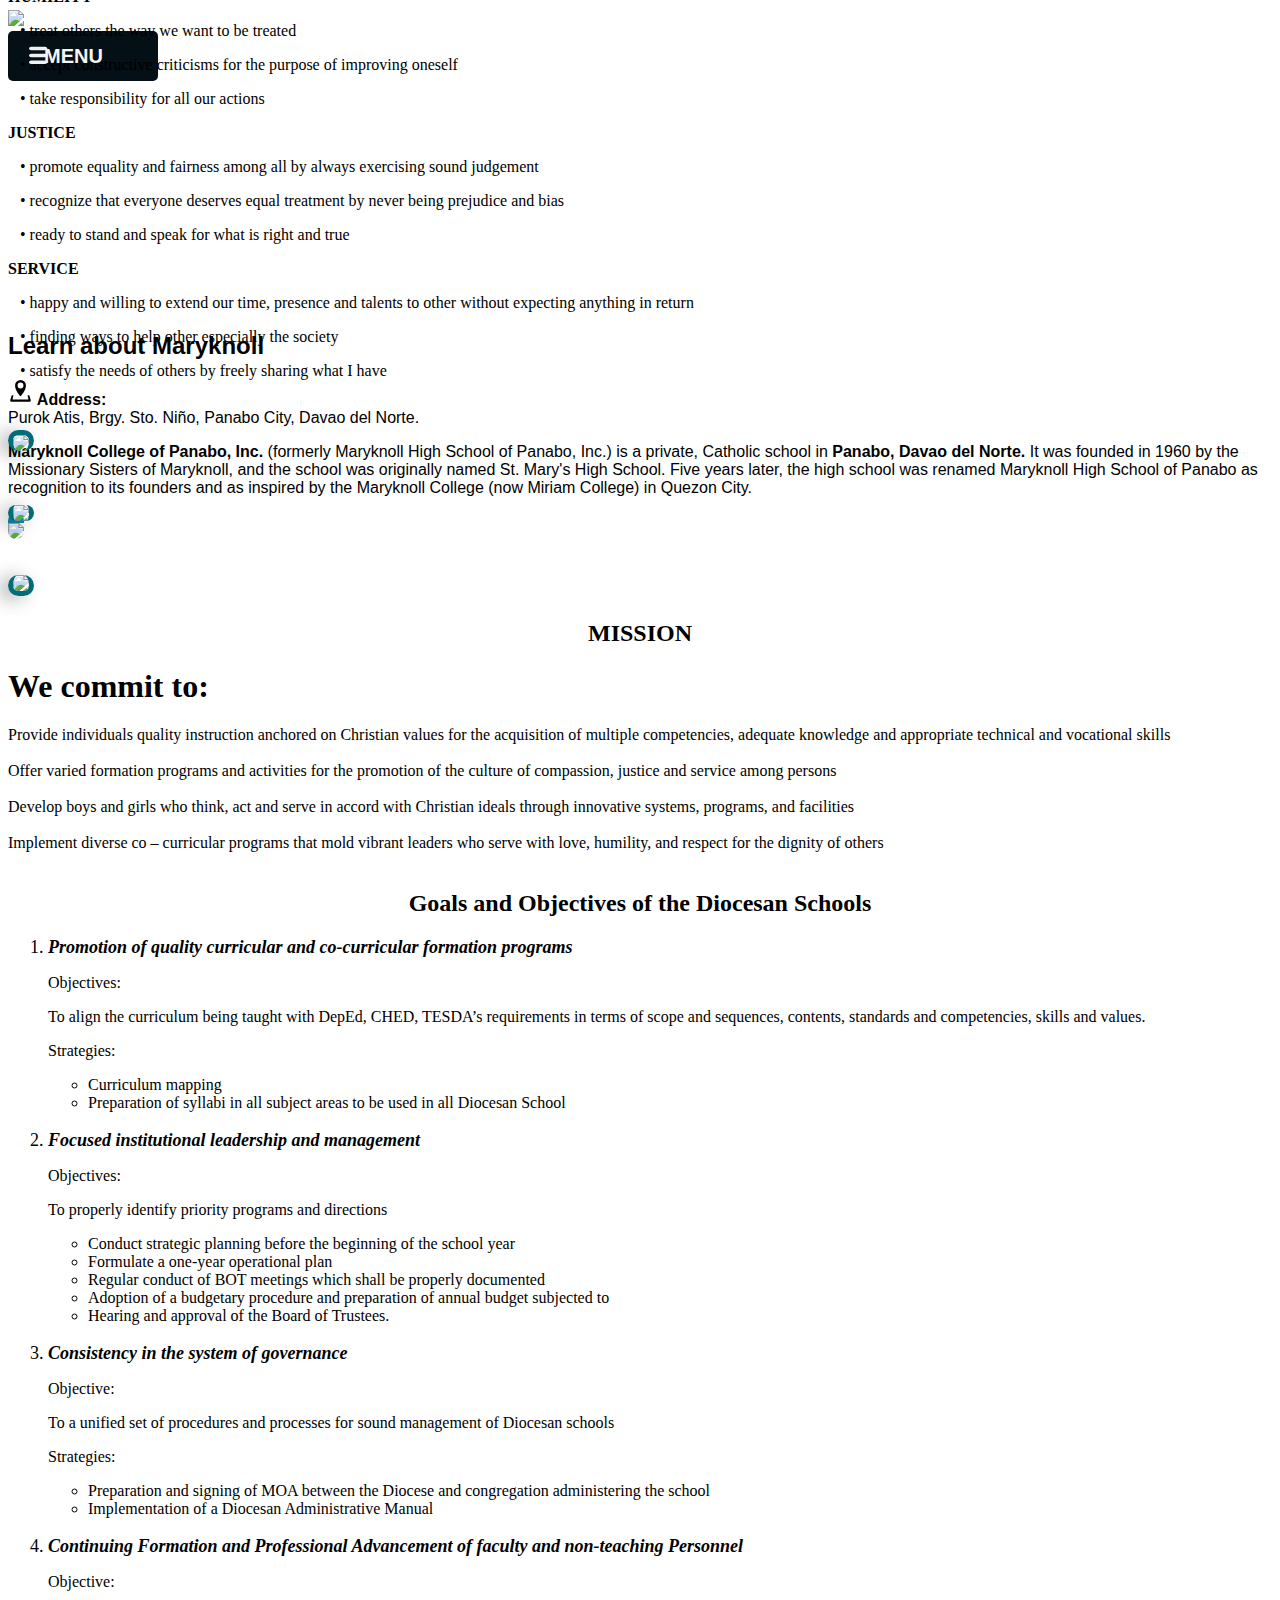
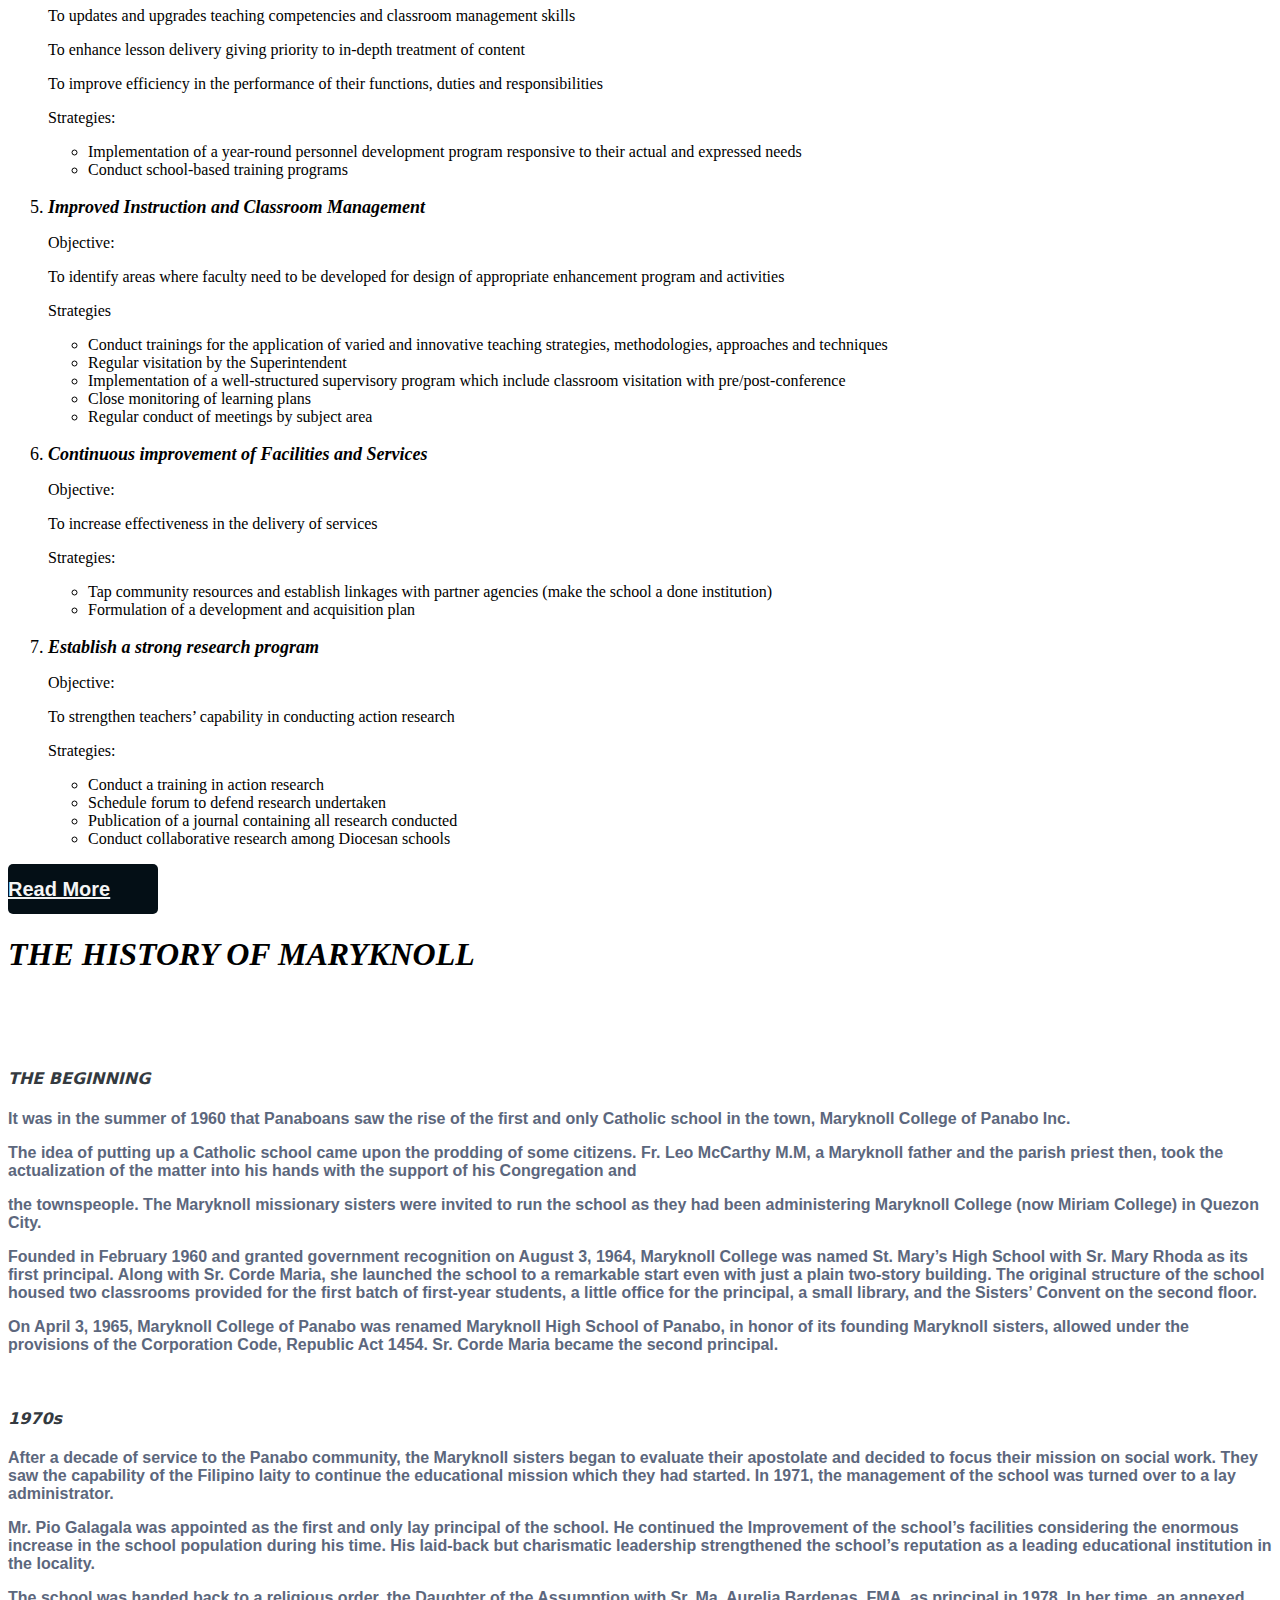
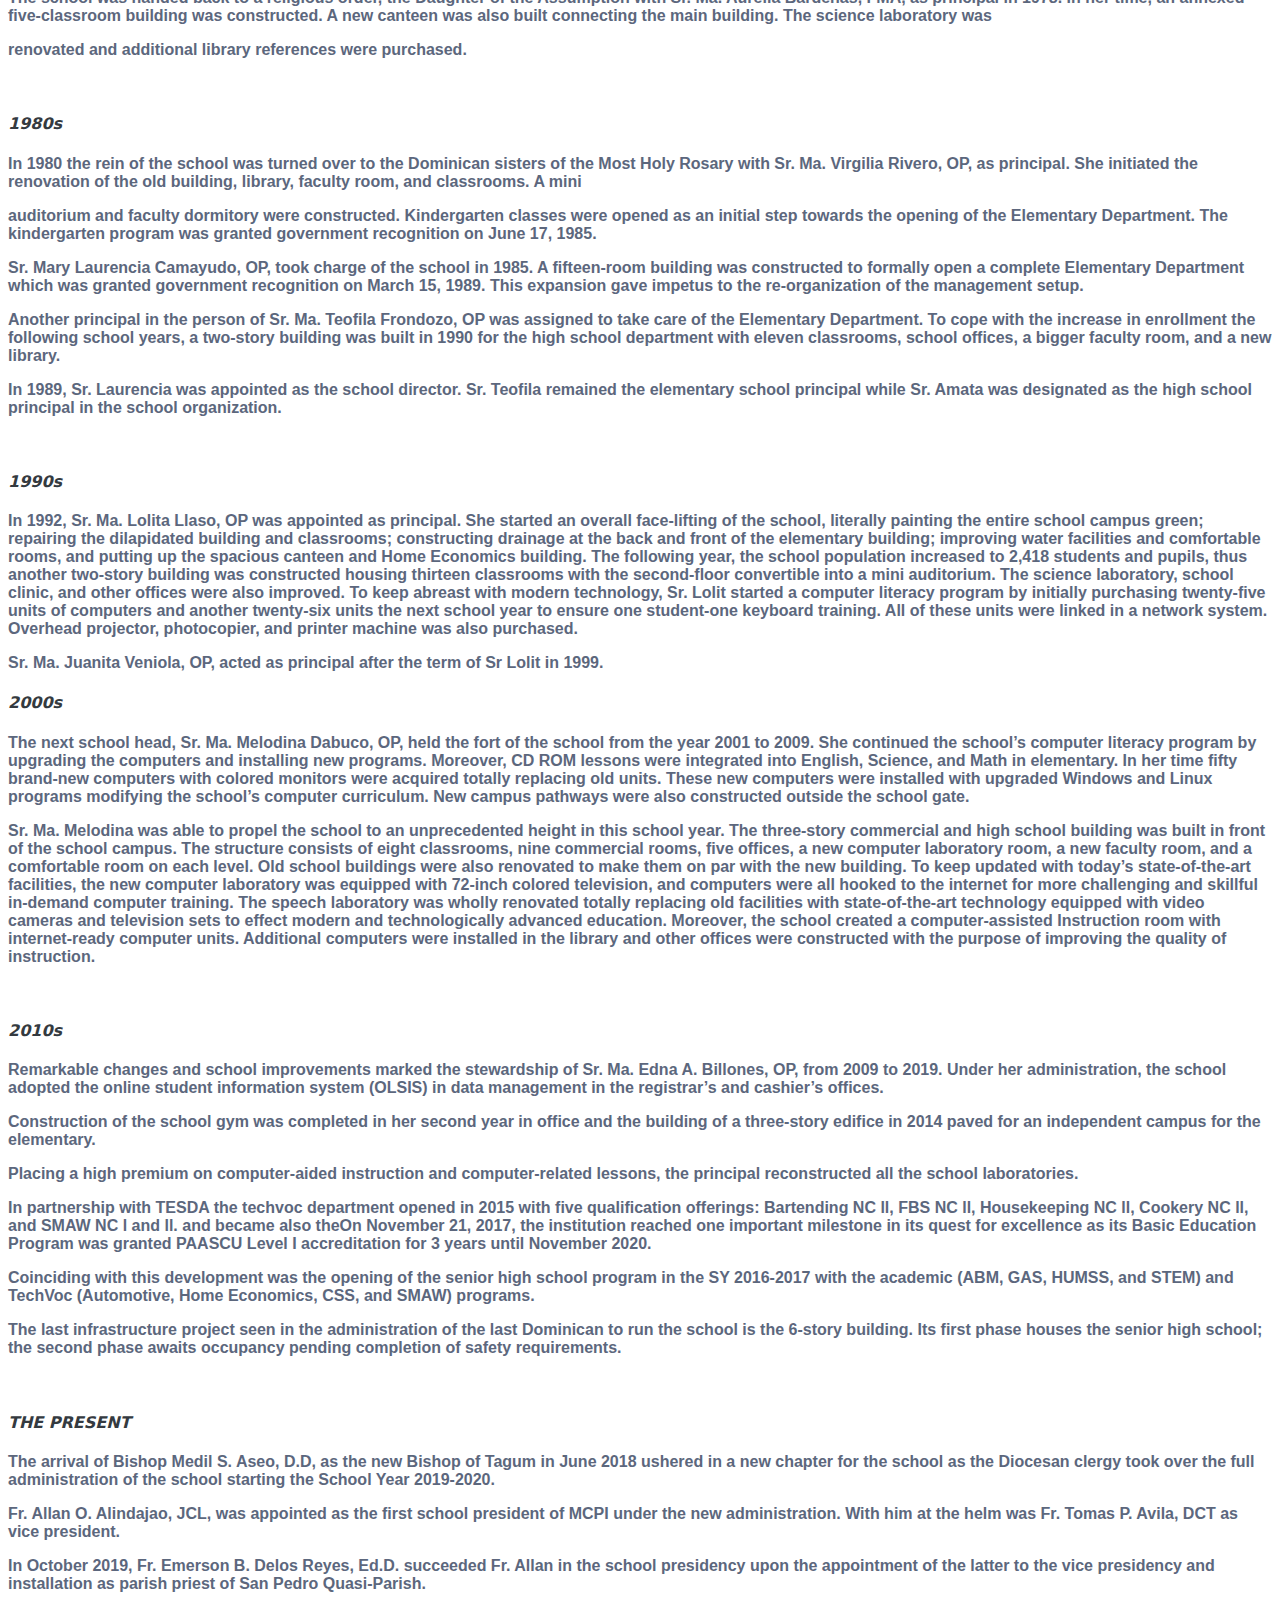
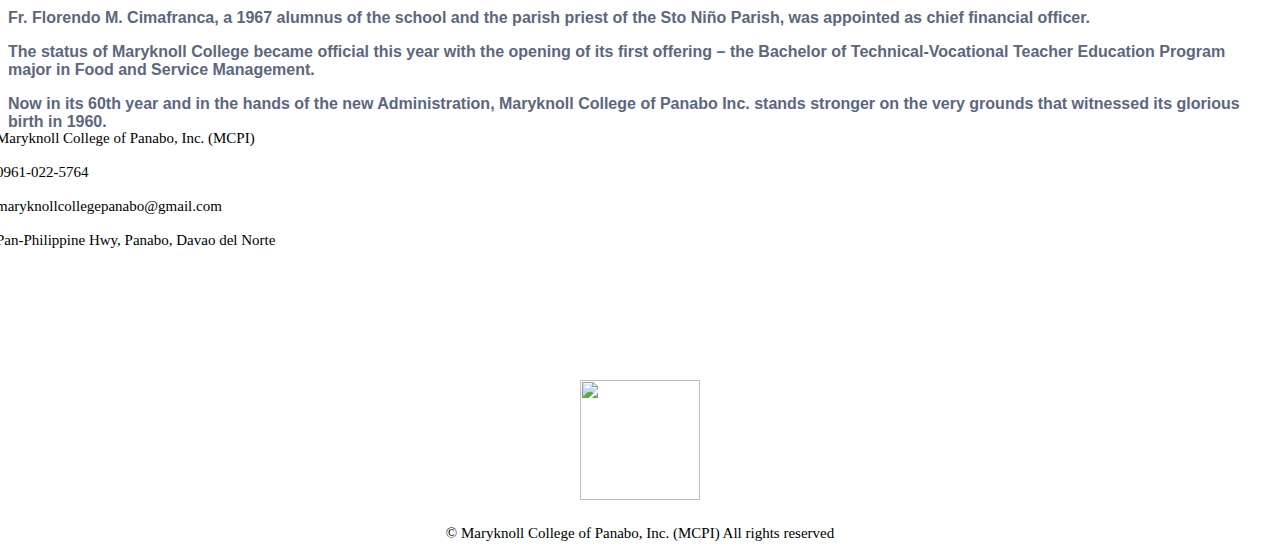
==== About us.html @ 138a0e53 "Add files via upload" ====
<!DOCTYPE html>
<html lang="en">
<head>
    <meta charset="UTF-8">
    <meta name="viewport" content="width=device-width, initial-scale=1.0">
    <link href="https://cdn.jsdelivr.net/npm/bootstrap@5.0.2/dist/css/bootstrap.min.css" rel="stylesheet" integrity="sha384-EVSTQN3/azprG1Anm3QDgpJLIm9Nao0Yz1ztcQTwFspd3yD65VohhpuuCOmLASjC" crossorigin="anonymous">
    <link href="style.css" rel="stylesheet">
    <link href="About us-style.css" rel="stylesheet">
    <title>Document</title>
</head>
<body>
    <nav class="navbar navbar-expand-lg bg-dark mavbar-dark">
        <div class="container">
            <a href="index.html" class="navbar-brand">
                <img src="MaryknollCollegeofPanabologo-1.png" width="60px" height="auto">
                <span>Maryknoll College of Panabo Inc.</span>
            </a>
            <button class="btn navbar-toggler" type="button" data-bs-toggle="collapse" data-bs-target="#navbar">
                <span class="icon">
                    <svg viewBox="0 0 175 80" width="40" height="40">
                        <rect width="80" height="15" fill="#f0f0f0" rx="10"></rect>
                        <rect y="30" width="80" height="15" fill="#f0f0f0" rx="10"></rect>
                        <rect y="60" width="80" height="15" fill="#f0f0f0" rx="10"></rect>
                    </svg>
                </span>
                <span class="navbar-toggler-icon"></span>
                <span class="text">MENU</span>
            </button>  
            <div class="collapse navbar-collapse" id="navbar">
                <ul class="navbar-nav ms-auto">
                    <div class="dropdown">
                        <li class="nav-item"><a class="nav-link" href="">About</a></li>
                    </div>
                    <div class="dropdown">
                        <li class="nav-item"><a class="nav-link" href="Contact Us.html">Contact Us</a></li>
                    </div>
                    <div class="dropdown">
                        <li class="nav-item"><a class="nav-link" href="Admissions.html">Admissions </a></li>
                    </div>
                    <div class="dropdown">
                        <li class="nav-item"><a class="nav-link">Academics </a>
                            <div class="content">
                                <a href="">Modalities of Learning Delivery</a>
                                <a href="">Tech-Voc</a>
                                <a href="">Program Offerings</a>
                                <a href="">Entrance Examination Schedule</a>
                            </div>
                        </li>
                    </div>
                    <div class="dropdown">
                        <li class="nav-item"><a class="nav-link">Student Services </a>
                            <div class="content">
                                <a href="">Student Portal(ERP)</a>
                                <a href="">Campus Journalism</a>
                            </div>
                        </li>
                    </div>
                </ul>
            </div>
        </div>
    </nav>
    <section id="learn" class="p-5 font-learn-about-mcpi">
        <div class="container">
          <div class="row align-items-center justify-content-between">
            <div class="col-md p-5 content-left">
              <h2>Learn about Maryknoll</h2>
              <p class="lead">
                <svg xmlns="http://www.w3.org/2000/svg" width="25" height="25" viewBox="0 0 20 23">
                  <path fill="currentColor" d="M19.367 18.102L18 14h-1.5l.833 4H2.667l.833-4H2L.632 18.102C.285 19.146.9 20 2 20h16c1.1 0 1.715-.854 1.367-1.898zM15 5A5 5 0 1 0 5 5c0 4.775 5 10 5 10s5-5.225 5-10zm-7.7.06A2.699 2.699 0 0 1 10 2.361a2.699 2.699 0 1 1 0 5.399a2.7 2.7 0 0 1-2.7-2.7z"/>
              </svg><b> Address: </b><br>
                Purok Atis, Brgy. Sto. Niño, Panabo City, Davao del Norte.
              </p>
              <p>
                <b>Maryknoll College of Panabo, Inc.</b> (formerly Maryknoll High School of Panabo, Inc.) 
                is a private, Catholic school in <b>Panabo, Davao del Norte.</b> It was founded in 1960 by the Missionary Sisters of Maryknoll, 
                and the school was originally named St. Mary's High School. Five years later,
                 the high school was renamed Maryknoll High School of Panabo as recognition 
                to its founders and as inspired by the Maryknoll College (now Miriam College) in Quezon City. 
              </p>
            </div>
            <div class="col-md p-5 content-right">
              <img class="img-fluid" src="3rdPromoThumb.jpg" width="500px" height="auto">
            </div>
          </div>
        </div>
      </section>
      <section id="learn" class="p-5 bg-secondary text-light">
        <div class="container">
          <div class="row align-items-center justify-content-between">
            <div class="col-lg p-5 text-core-value">
              <h2><strong><b>CORE VALUES</b></strong></h2>
              <h1 class="lead">We Value:</h1>
              <p class="lead">
               <li class="lead"><strong><b>FAITH</b></strong></li>
               <p class="lead">&nbsp;&nbsp;&nbsp;&#x2022; have strong belief and trust in God</p>
               <p class="lead">&nbsp;&nbsp;&nbsp;&#x2022;  make important choices and decisions in life based on  Christian principles </p>
               <p class="lead">&nbsp;&nbsp;&nbsp;&#x2022;  trust those in authorities especially those who have  proven their character</p>
               <li class="lead"><strong><b>EXCELLENCE</b></strong></li>
               <p class="lead">&nbsp;&nbsp;&nbsp;&#x2022;aim for the best without delay  </p>
               <p class="lead">&nbsp;&nbsp;&nbsp;&#x2022; do and go willingly beyond what is required </p>
               <p class="lead">&nbsp;&nbsp;&nbsp;&#x2022; complete on time all tasks assigned </p>
               <li class="lead"><strong><b>COMPASSION</b></strong></li>
               <p class="lead">&nbsp;&nbsp;&nbsp;&#x2022; ready to extend help by comforting others regardless of  gender, &nbsp;&nbsp;&nbsp;&nbsp;&nbsp;beliefs, age and nationality </p>
               <p class="lead">&nbsp;&nbsp;&nbsp;&#x2022; ready to listen when somebody wants to talk</p>
               <li class="lead"><strong><b>HUMILITY</b></strong></li>
               <p class="lead">&nbsp;&nbsp;&nbsp;&#x2022; treat others the way we want to be treated</p>
               <p class="lead">&nbsp;&nbsp;&nbsp;&#x2022; accept constructive criticisms for the purpose of  improving oneself </p>
               <p class="lead">&nbsp;&nbsp;&nbsp;&#x2022; take responsibility for all our actions</p>
               <li class="lead"><strong><b>JUSTICE</b></strong></li>
               <p class="lead">&nbsp;&nbsp;&nbsp;&#x2022; promote equality and fairness among all by always  exercising sound judgement</p>
               <p class="lead">&nbsp;&nbsp;&nbsp;&#x2022; recognize that everyone deserves equal treatment by  never being prejudice and bias</p>
               <p class="lead">&nbsp;&nbsp;&nbsp;&#x2022; ready to stand and speak for what is right and true</p>
               <li class="lead"><strong><b>SERVICE</b></strong></li>
               <p class="lead">&nbsp;&nbsp;&nbsp;&#x2022; happy and willing to extend our time, presence and  talents to other without expecting anything in return</p>
               <p class="lead">&nbsp;&nbsp;&nbsp;&#x2022; finding ways to help other especially the society</p>
               <p class="lead">&nbsp;&nbsp;&nbsp;&#x2022; satisfy the needs of others by freely sharing what I  have</p>
              </p>
              <div class="our-school-image container">
                <div class="container image1"><img class="img-fluid" src="our school.png"></div>
                <div class="container image2"><img class="img-fluid" src="we are maryknollian.jpg"></div>
                <div class="container image3"><img class="img-fluid" src="join us!.png"></div>
              </div>
            </div>
            <div class="col-lg p-5 text-mission">
              <h2><strong><b>MISSION</b></strong></h2>
              <h1 class="lead">We commit to:</h1>
            <li class="lead">Provide individuals quality instruction anchored on  Christian values for the acquisition of multiple  competencies, adequate knowledge and appropriate technical  and vocational skills </li>
            <br>
            <li class="lead">Offer varied formation programs and activities for the  promotion of the culture of compassion, justice and service  among persons</li>
            <br>
            <li class="lead">Develop boys and girls who think, act and serve in accord  with Christian ideals through innovative systems, programs,  and facilities</li>
            <br>
            <li class="lead">Implement diverse co – curricular programs that mold  vibrant leaders who serve with love, humility, and respect  for the dignity of others </li>
              <br>
            <h2><strong><b>Goals and Objectives of the Diocesan Schools</b></strong></h1>
              <ol>
                <li class="subheader"><i><b>Promotion of quality curricular and co-curricular formation  programs </b></i></li>
                <p class="lead">Objectives: </p>
                <p class="lead">To align the curriculum being taught with DepEd, CHED,  TESDA’s requirements in terms of scope and sequences,  contents, standards and competencies, skills and values.</p>
                <p class="lead">Strategies: </p>
                <ul>
                  <li class="lead">Curriculum mapping </li>
                  <li class="lead">Preparation of syllabi in all subject areas to be used  in all Diocesan School </li>
                </ul>
                <br>
                <li class="subheader"><i><b>Focused institutional leadership and management</b></i></li>
                <p class="lead">Objectives:</p>
                <p class="lead">To properly identify priority programs and directions</p>
                <ul>
                  <li class="lead">Conduct strategic planning before the beginning of the  school year </li>
                  <li class="lead">Formulate a one-year operational plan</li>
                  <li class="lead">Regular conduct of BOT meetings which shall be  properly documented </li>
                  <li class="lead">Adoption of a budgetary procedure and preparation of  annual budget subjected to </li>
                  <li class="lead">Hearing and approval of the Board of Trustees.</li>
                </ul>
                <br>
                <li class="subheader"><i><b>Consistency in the system of governance</b></i></li>
                <p class="lead">Objective: </p>
                <p class="lead">To a unified set of procedures and processes for sound  management of Diocesan schools</p>
                <p class="lead">Strategies: </p>
                <ul>
                  <li class="lead">Preparation and signing of MOA between the Diocese and  congregation administering the school</li>
                  <li class="lead">Implementation of a Diocesan Administrative Manual </li>
                </ul>
                <br>
                <li class="subheader"><i><b>Continuing Formation and Professional Advancement of faculty and non-teaching Personnel</b></i></li>
                <p class="lead">Objective:</p>
                <p class="lead">To updates and upgrades teaching competencies and  classroom management skills </p>
                <p class="lead">To enhance lesson delivery giving priority to in-depth  treatment of content </p>
                <p class="lead">To improve efficiency in the performance of their  functions, duties and responsibilities </p>
                <p class="lead">Strategies:</p>
                <ul>
                  <li class="lead">Implementation of a year-round personnel development  program responsive to their actual and expressed needs</li>
                  <li class="lead">Conduct school-based training programs</li>
                </ul>
                <br>
                <li class="subheader"><i><b>Improved Instruction and Classroom Management</b></i></li>
                <p class="lead">Objective:</p>
                <p class="lead">To identify areas where faculty need to be developed  for design of appropriate enhancement program and  activities </p>
                <p class="lead">Strategies</p>
                <ul>
                  <li class="lead">Conduct trainings for the application of varied and  innovative teaching strategies, methodologies,  approaches and techniques</li>
                  <li class="lead">Regular visitation by the Superintendent </li>
                  <li class="lead">Implementation of a well-structured supervisory  program which include classroom visitation with  pre/post-conference </li>
                  <li class="lead">Close monitoring of learning plans </li>
                  <li class="lead">Regular conduct of meetings by subject area </li>
                </ul>
                <br>
                <li class="subheader"><i><b>Continuous improvement of Facilities and Services</b></i></li>
                <p class="lead">Objective:</p>
                <p class="lead">To increase effectiveness in the delivery of services</p>
                <p class="lead">Strategies:</p>
                <ul>
                  <li class="lead">Tap community resources and establish linkages with  partner agencies (make the school a done institution)</li>
                  <li class="lead">Formulation of a development and acquisition plan</li>
                </ul>
                <br>
                <li class="subheader"><i><b>Establish a strong research program </b></i></li>
                <p class="lead">Objective:</p>
                <p class="lead">To strengthen teachers’ capability in conducting  action research </p>
                <p class="lead">Strategies:</p>
                <ul>
                  <li class="lead">Conduct a training in action research </li>
                  <li class="lead">Schedule forum to defend research undertaken</li>
                  <li class="lead">Publication of a journal containing all research  conducted</li>
                  <li class="lead">Conduct collaborative research among Diocesan schools</li>
                </ul>
              </ol>
              <a href="#" class="btn btn-light mt-3">
                <i class="bi bi-chevron-right"></i> Read More
              </a>
            </div>
          </div>
        </div>
      </section>
      <section id="learn" class="p-5">
        <div class="container">
          <div class="row align-items-center justify-content-between">
            <div class="col-lg p-5 history">
              <h1 class="text-center"><i><strong><bold>THE HISTORY OF MARYKNOLL</bold></strong></i></h1>
              <br>
              <br>
              <br>
              <h4 class="text-center"><i><b><strong>THE BEGINNING</strong></b></i></h4>
              <p class="lead">It was in the summer of 1960 that Panaboans saw the rise of the first and only Catholic school in the town, Maryknoll College of Panabo Inc.</p>
              <p class="lead">The idea of putting up a Catholic school came upon the prodding of some citizens. Fr. Leo McCarthy M.M, a Maryknoll father and the parish priest then, took the actualization of the matter into his hands with the support of his Congregation and </p>
              <p class="lead">the townspeople. The Maryknoll missionary sisters were invited to run the school as they had been administering Maryknoll College (now Miriam College) in Quezon City. </p>
              <p class="lead">Founded in February 1960 and granted government recognition on August 3, 1964, Maryknoll College was named St. Mary’s High School with Sr. Mary Rhoda as its first principal. Along with Sr. Corde Maria, she launched the school to a remarkable start even with just a plain two-story building. The original structure of the school housed two classrooms provided for the first batch of first-year students, a little office for the principal, a small library, and the Sisters’ Convent on the second floor. </p>
              <p class="lead">On April 3, 1965, Maryknoll College of Panabo was renamed Maryknoll High  School of Panabo, in honor of its founding Maryknoll sisters,  allowed under the provisions of the Corporation Code, Republic  Act 1454. Sr. Corde Maria became the second principal. </p>
              <br>
              <h4 class="text-center"><i><b><strong>1970s</strong></b></i></h4>
              <p class="lead">After a decade of service to the Panabo community, the Maryknoll sisters began to evaluate their apostolate and decided to focus their mission on social work. They saw the capability of the  Filipino laity to continue the educational mission which they had started. In 1971, the management of the school was turned over to a lay administrator.</p>
              <p class="lead">Mr. Pio Galagala was appointed as the first and only lay principal of the school. He continued the Improvement of the school’s facilities considering the enormous increase in the school population during his time. His laid-back but charismatic leadership strengthened the school’s reputation as a leading educational institution in the locality. </p>
              <p class="lead">The school was handed back to a religious order, the  Daughter of the Assumption with Sr. Ma. Aurelia Bardenas, FMA,  as principal in 1978. In her time, an annexed five-classroom building was constructed. A new canteen was also built connecting the main building. The science laboratory was </p>
              <p class="lead">renovated and additional library references were purchased.</p>
              <br>
              <h4 class="text-center"><i><b><strong>1980s</strong></b></i></h4>
              <p class="lead">In 1980 the rein of the school was turned over to the  Dominican sisters of the Most Holy Rosary with Sr. Ma. Virgilia  Rivero, OP, as principal. She initiated the renovation of the old building, library, faculty room, and classrooms. A mini </p>
              <p class="lead">auditorium and faculty dormitory were constructed. Kindergarten classes were opened as an initial step towards the opening of the Elementary Department. The kindergarten program was granted government recognition on June 17, 1985. </p>
              <p class="lead">Sr. Mary Laurencia Camayudo, OP, took charge of the school in 1985. A fifteen-room building was constructed to formally open a complete Elementary Department which was granted government recognition on March 15, 1989. This expansion gave impetus to the re-organization of the management setup. </p>
              <p class="lead">Another principal in the person of Sr. Ma. Teofila  Frondozo, OP was assigned to take care of the Elementary  Department. To cope with the increase in enrollment the following school years, a two-story building was built in 1990  for the high school department with eleven classrooms, school offices, a bigger faculty room, and a new library. </p>
              <p class="lead">In 1989, Sr. Laurencia was appointed as the school director. Sr. Teofila remained the elementary school principal while Sr. Amata was designated as the high school principal in the school organization.</p>
              <br>
              <h4 class="text-center"><i><b><strong>1990s</strong></b></i></h4>
              <p class="lead">In 1992, Sr. Ma. Lolita Llaso, OP was appointed as principal. She started an overall face-lifting of the school,  literally painting the entire school campus green;  repairing the dilapidated building and classrooms; constructing drainage at the back and front of the elementary building;  improving water facilities and comfortable rooms, and putting up the spacious canteen and Home Economics building. The following year, the school population increased to 2,418 students and pupils, thus another two-story building was constructed housing thirteen classrooms with the second-floor convertible into a mini auditorium. The science laboratory, school clinic, and other offices were also improved. To keep abreast with modern technology, Sr. Lolit started a computer literacy program by initially purchasing twenty-five units of computers and another twenty-six units the next school year to ensure one student-one keyboard training. All of these units were linked in a network system. Overhead projector, photocopier, and printer machine was also purchased. </p>
              <p class="lead">Sr. Ma. Juanita Veniola, OP, acted as principal after the term  of Sr Lolit in 1999.</p>
              <h4 class="text-center"><i><b><strong>2000s</strong></b></i></h4>
              <p class="lead">The next school head, Sr. Ma. Melodina Dabuco, OP, held the fort of the school from the year 2001 to 2009. She continued the school’s computer literacy program by upgrading the computers and installing new programs. Moreover, CD ROM lessons were integrated into English, Science, and Math in elementary. In her time fifty brand-new computers with colored monitors were acquired totally replacing old units. These new computers were installed with upgraded Windows and Linux programs modifying the school’s computer curriculum. New campus pathways were also constructed outside the school gate. </p>
              <p class="lead">Sr. Ma. Melodina was able to propel the school to an unprecedented height in this school year. The three-story commercial and high school building was built in front of the school campus. The structure consists of eight classrooms, nine commercial rooms, five offices, a new computer laboratory room, a new faculty room, and a comfortable room on each level. Old school buildings were also renovated to make them on par with the new building. To keep updated with today’s state-of-the-art facilities, the new computer laboratory was equipped with 72-inch colored television, and computers were all hooked to the internet for more challenging and skillful in-demand computer training. The speech laboratory was wholly renovated totally replacing old facilities with state-of-the-art technology equipped with video cameras and television sets to effect modern and technologically advanced education. Moreover, the school created a computer-assisted Instruction room with internet-ready computer units. Additional computers were installed in the library and other offices were constructed with the purpose of improving the quality of instruction. </p>
              <br>
              <h4 class="text-center"><i><b><strong>2010s</strong></b></i></h4>
              <p class="lead">Remarkable changes and school improvements marked the stewardship of Sr. Ma. Edna A. Billones, OP, from 2009 to 2019. Under her administration, the school adopted the online student information system (OLSIS) in data management in the registrar’s and cashier’s offices. </p>
              <p class="lead">Construction of the school gym was completed in her second year in office and the building of a three-story edifice in  2014 paved for an independent campus for the elementary. </p>
              <p class="lead">Placing a high premium on computer-aided instruction and computer-related lessons, the principal reconstructed all the school laboratories. </p>
              <p class="lead">In partnership with TESDA the techvoc department opened in 2015 with five qualification offerings: Bartending NC ll, FBS  NC ll, Housekeeping NC ll, Cookery NC ll, and SMAW NC l and ll. and became also theOn November 21, 2017, the institution reached one important milestone in its quest for excellence as its Basic  Education Program was granted PAASCU Level I accreditation for 3 years until November 2020. </p>
              <p class="lead">Coinciding with this development was the opening of the  senior high school program in the SY 2016-2017 with the academic (ABM, GAS, HUMSS, and STEM) and TechVoc (Automotive,  Home Economics, CSS, and SMAW) programs. </p>
              <p class="lead">The last infrastructure project seen in the administration of the last Dominican to run the school is the 6-story building.  Its first phase houses the senior high school; the second phase awaits occupancy pending completion of safety requirements. </p>
              <br>
              <h4 class="text-center"><i><b><strong>THE PRESENT</strong></b></i></h4>
              <p class="lead">The arrival of Bishop Medil S. Aseo, D.D, as the new Bishop of Tagum in June 2018 ushered in a new chapter for the school as the Diocesan clergy took over the full administration of the school starting the School Year 2019-2020. </p>
              <p class="lead">Fr. Allan O. Alindajao, JCL, was appointed as the first school president of MCPI under the new administration. With him at the helm was Fr. Tomas P. Avila, DCT as vice president. </p>
              <p class="lead">In October 2019, Fr. Emerson B. Delos Reyes, Ed.D. succeeded  Fr. Allan in the school presidency upon the appointment of the latter to the vice presidency and installation as parish priest of San Pedro Quasi-Parish. </p>
              <p class="lead">Fr. Florendo M. Cimafranca, a 1967 alumnus of the school and the parish priest of the Sto Niño Parish, was appointed as chief financial officer. </p>
              <p class="lead">The status of Maryknoll College became official this year with the opening of its first offering – the Bachelor of Technical-Vocational Teacher Education Program major in Food and  Service Management. </p>
              <p class="lead">Now in its 60th year and in the hands of the new  Administration, Maryknoll College of Panabo Inc. stands stronger on the very grounds that witnessed its glorious birth in 1960.</p>
            </div>
          </div>
        </div>
      </section>
      <footer id="learn" class="p-5 bg-dark text-light">
        <div class="container footer-end">
          <div class="row align-items-center justify-content-between">
            <div class="col-md p-5 wall-xdxd">
                <p class="lead">
                    Maryknoll College of Panabo, Inc. (MCPI)<br><br>
                    0961-022-5764<br><br>
                    maryknollcollegepanabo@gmail.com<br><br>
                    Pan-Philippine Hwy, Panabo, Davao del Norte<br><br>
                </p>
                </div>
                <div class="col-md copyrighting">
                    <div class="logo"><img src="MaryknollCollegeofPanabologo-1.png" height="120px" width="120px" ></div>
                    <p>&copy; Maryknoll College of Panabo, Inc. (MCPI) All rights reserved</p>
                </div>
          </div>
        </div>
    </footer>
    <script src="https://cdn.jsdelivr.net/npm/bootstrap@5.0.2/dist/js/bootstrap.bundle.min.js" integrity="sha384-MrcW6ZMFYlzcLA8Nl+NtUVF0sA7MsXsP1UyJoMp4YLEuNSfAP+JcXn/tWtIaxVXM" crossorigin="anonymous"></script>
</body>
</html>
---- style.css ----
.banner-image {z-index: -5; margin-top: -35em;}
body{overflow-x: hidden;}
.navbar-brand span{font-size: 20px;font-family:'Times New Roman', Times, serif;}
.dropdown-contents {width: 100%;display: inline-block;align-items: center;}
.nav-item {text-align: center;padding: 0px 5px 0px 5px;}
.nav-item a:hover{color: #219ebc;}
.text-introduction{margin-top: 7em;z-index: 5;}
.text-intro-aside{margin-top: 5em;margin-right: -15em;}
.text-intro-aside p{color: #ffba08;}
.image-aside img{width: 100vh; height: auto; border-top: 5px solid #4895ef; border-radius: 20px;}
.intro-below-section{border-top: 20px solid #83c5be; border-bottom: 40px solid #83c5be;}


.dropdown-items a{font-size: 20px;font-weight: bold;font-family:Georgia, 'Times New Roman', Times, serif;}
.dropdown a {display: block;text-decoration: none;padding: 10px 15px;}
.content {display: none;min-width: 120px;position: absolute;}
.content {
    border-top-left-radius: 2px;
    border-bottom-right-radius: 10px;
    border-bottom-left-radius: 10px;
    border-left: 5px solid #343a40;
    border-bottom: 5px solid #343a40;
    background-color: #6c757d;
    -webkit-box-shadow: -7px 7px 20px -3px rgba(0,0,0,0.49);
    -moz-box-shadow: -7px 7px 20px -3px rgba(0,0,0,0.49);
    box-shadow: -7px 7px 20px -3px rgba(0,0,0,0.49);
}
.dropdown div{z-index: 5;}
.content a:hover {color: #14213d;background-color: #94d2bd;}
.dropdown:hover .content { display: block;cursor: pointer;position: absolute; z-index: 10;}
.dropdown {display: flex;justify-content: center;align-items: end;}
.dropdown li {display: inline-block;}
.dropdown:hover {cursor: pointer;}
.navbar-nav {cursor: pointer;}

.navbar-nav li {
    font-size: 20px;
    font-family:Impact, Haettenschweiler, 'Arial Narrow Bold', sans-serif;
}

.content a {font-family: Arial, Helvetica, sans-serif;}
.navbar a{color: white;}
.navbar-brand{font-weight: bold;}
.content a{color: black;}
.content-text{position: absolute;top: 40%;}
.content-text p1{font-size: 25px;font-weight: bold;}
.content-text h1{font-size: 42px;font-family:'Franklin Gothic Medium', 'Arial Narrow', Arial, sans-serif;color: #495057;}
#h1-color-text{color: #e07a5f;}
#p1-color-text{color: #480ca8;font-weight: bold;}
.btn {
    width: 150px;
    height: 50px;
    border-radius: 5px;
    border: none;
    transition: all 0.5s ease-in-out;
    font-size: 20px;
    font-family: Verdana, Geneva, Tahoma, sans-serif;
    font-weight: 600;
    display: flex;
    align-items: center;
    background: #040f16;
    color: #f5f5f5;
}
.btn .icon {
    position: absolute;
    height: 40px;
    width: 70px;
    display: flex;
    justify-content: center;
    align-items: center;
    transition: all 0.5s;
}
.btn:hover {box-shadow: 0 0 20px 0px #2e2e2e3a;}
.btn .text {transform: translateX(30px);}
.btn:hover .icon {width: 150px;}
.btn:hover .text {transition: all 0.5s;opacity: 0;}
.btn:focus{outline: none;}
.btn:active .icon {transform: scale(0.85);}
.button {
    margin-top: 35px;
    display: flex;
    align-items: center;
    justify-content: center;
    height: 50px;
    position: relative;
    padding: 0 20px;
    font-size: 18px;
    text-transform: uppercase;
    border: 0;
    box-shadow: hsl(210deg 87% 36%) 0px 7px 0px 0px;
    background-color: hsl(210deg 100% 44%);
    border-radius: 12px;
    overflow: hidden;
    transition: 31ms cubic-bezier(.5, .7, .4, 1);
}
.button:before {
    content: attr(alt);
    display: flex;
    align-items: center;
    justify-content: center;
    position: absolute;
    inset: 0;
    font-size: 15px;
    font-weight: bold;
    color: white;
    letter-spacing: 4px;
    opacity: 1;
}  
.button i {
    color: white;
    font-size: 15px;
    font-weight: bold;
    letter-spacing: 4px;
    font-style: normal;
    transition: all 2s ease;
    transform: translateY(-20px);
    opacity: 0;
}
.button:active {box-shadow: none;transform: translateY(7px);transition: 35ms cubic-bezier(.5, .7, .4, 1);} 
.button:hover:before {transition: all .0s;transform: translateY(100%);opacity: 0;}
.button:hover i {transition: all .2s ease;transform: translateY(0px);opacity: 1;}   
.button:hover i:nth-child(1) {transition-delay: 0.045s;}
.button:hover i:nth-child(2) {transition-delay: calc(0.045s * 3);}
.button:hover i:nth-child(3) {transition-delay: calc(0.045s * 4);}
.button:hover i:nth-child(4) {transition-delay: calc(0.045s * 5);}
.button:hover i:nth-child(5) {transition-delay: calc(0.045s * 6);}
.button:hover i:nth-child(6) {transition-delay: calc(0.045s * 7);}
.button:hover i:nth-child(8) {transition-delay: calc(0.045s * 8);}
.button:hover i:nth-child(9) {transition-delay: calc(0.045s * 9);}
.button:hover i:nth-child(10) {transition-delay: calc(0.045s * 10);}
.button:hover i:nth-child(11) {transition-delay: calc(0.045s * 11);}
footer{margin: -17px;}
.wall-xdxd{border-left: 5px solid lightblue; height: 250px;}
footer .container p{font-size: 15px;}
.logo{display: flex;justify-content: center;align-self: center;}
.copyrighting{text-align: center;}
.copyrighting p{padding: 10px;}
.intro-below-section{font-family: 'Gill Sans', 'Gill Sans MT', Calibri, 'Trebuchet MS', sans-serif;}


@media (max-width:768px){
    .content-text{top: 55%;}
    .content-text h1{font-size: 30px;}
    .content-text p1{font-size: 20px;}
    .banner-image img{margin-top: -20em;}
}
@media (max-width:730px){
    .text-intro-aside h1{text-indent: -9999px;}
    .text-intro-aside p{text-indent: -9999px;}
}
@media (max-width:992px){
    .banner-image img{height: auto; width: 100%; height: 100vh;}
    .text-intro-aside h1{text-indent: -9999px;}
    .text-intro-aside p{text-indent: -9999px;}
}
@media (max-width:1030px) {
    .text-intro-aside h1{text-indent: -9999px;}
    .text-intro-aside p{text-indent: -9999px;}
}


::-webkit-scrollbar {width: 10px;}
::-webkit-scrollbar-track {background: #f1f1f1; }
::-webkit-scrollbar-thumb {background: #888; }
::-webkit-scrollbar-thumb:hover {background: #555; }
---- About us-style.css ----
.content-right img{border-top: 10px solid #118ab2;border-radius: 20px;}
.text-mission h2{text-align: center;}
.text-core-value h2{text-align: center;}
.text-core-value{margin-top: -66em;}
.subheader{font-size: 18px;}
@media (max-width:1060px){
    .text-core-value{margin-top: 0px;}
}
.our-school-image div{margin-top: 50px;}
.our-school-image img{border-radius: 20px;}
.image1 img{border-top:5px solid #006d77;border-right: 5px solid #006d77;border-left: 5px solid #006d77; box-shadow: -9px 3px 20px -2px rgba(0,0,0,0.46);
    -webkit-box-shadow: -9px 3px 20px -2px rgba(0,0,0,0.46);
    -moz-box-shadow: -9px 3px 20px -2px rgba(0,0,0,0.46);
}
.image2 img{border-left:5px solid #006d77;border-right: 5px solid #006d77 ; box-shadow: -9px 3px 20px -2px rgba(0,0,0,0.46);
    -webkit-box-shadow: -9px 3px 20px -2px rgba(0,0,0,0.46);
    -moz-box-shadow: -9px 3px 20px -2px rgba(0,0,0,0.46);
}
.image3 img{border-bottom:5px solid #006d77;border-right: 5px solid #006d77;border-left: 5px solid #006d77; box-shadow: -9px 3px 20px -2px rgba(0,0,0,0.46);
    -webkit-box-shadow: -9px 3px 20px -2px rgba(0,0,0,0.46);
    -moz-box-shadow: -9px 3px 20px -2px rgba(0,0,0,0.46);
}
.history p{font-weight: bold; color: #5c677d;font-family:'Segoe UI', Tahoma, Geneva, Verdana, sans-serif;}
.history h4{color: #343a40;font-family:system-ui, -apple-system, BlinkMacSystemFont, 'Segoe UI', Roboto, Oxygen, Ubuntu, Cantarell, 'Open Sans', 'Helvetica Neue', sans-serif;}
.history h1{font-family: 'Times New Roman', Times, serif;}
.font-learn-about-mcpi{font-family: 'Gill Sans', 'Gill Sans MT', Calibri, 'Trebuchet MS', sans-serif;}
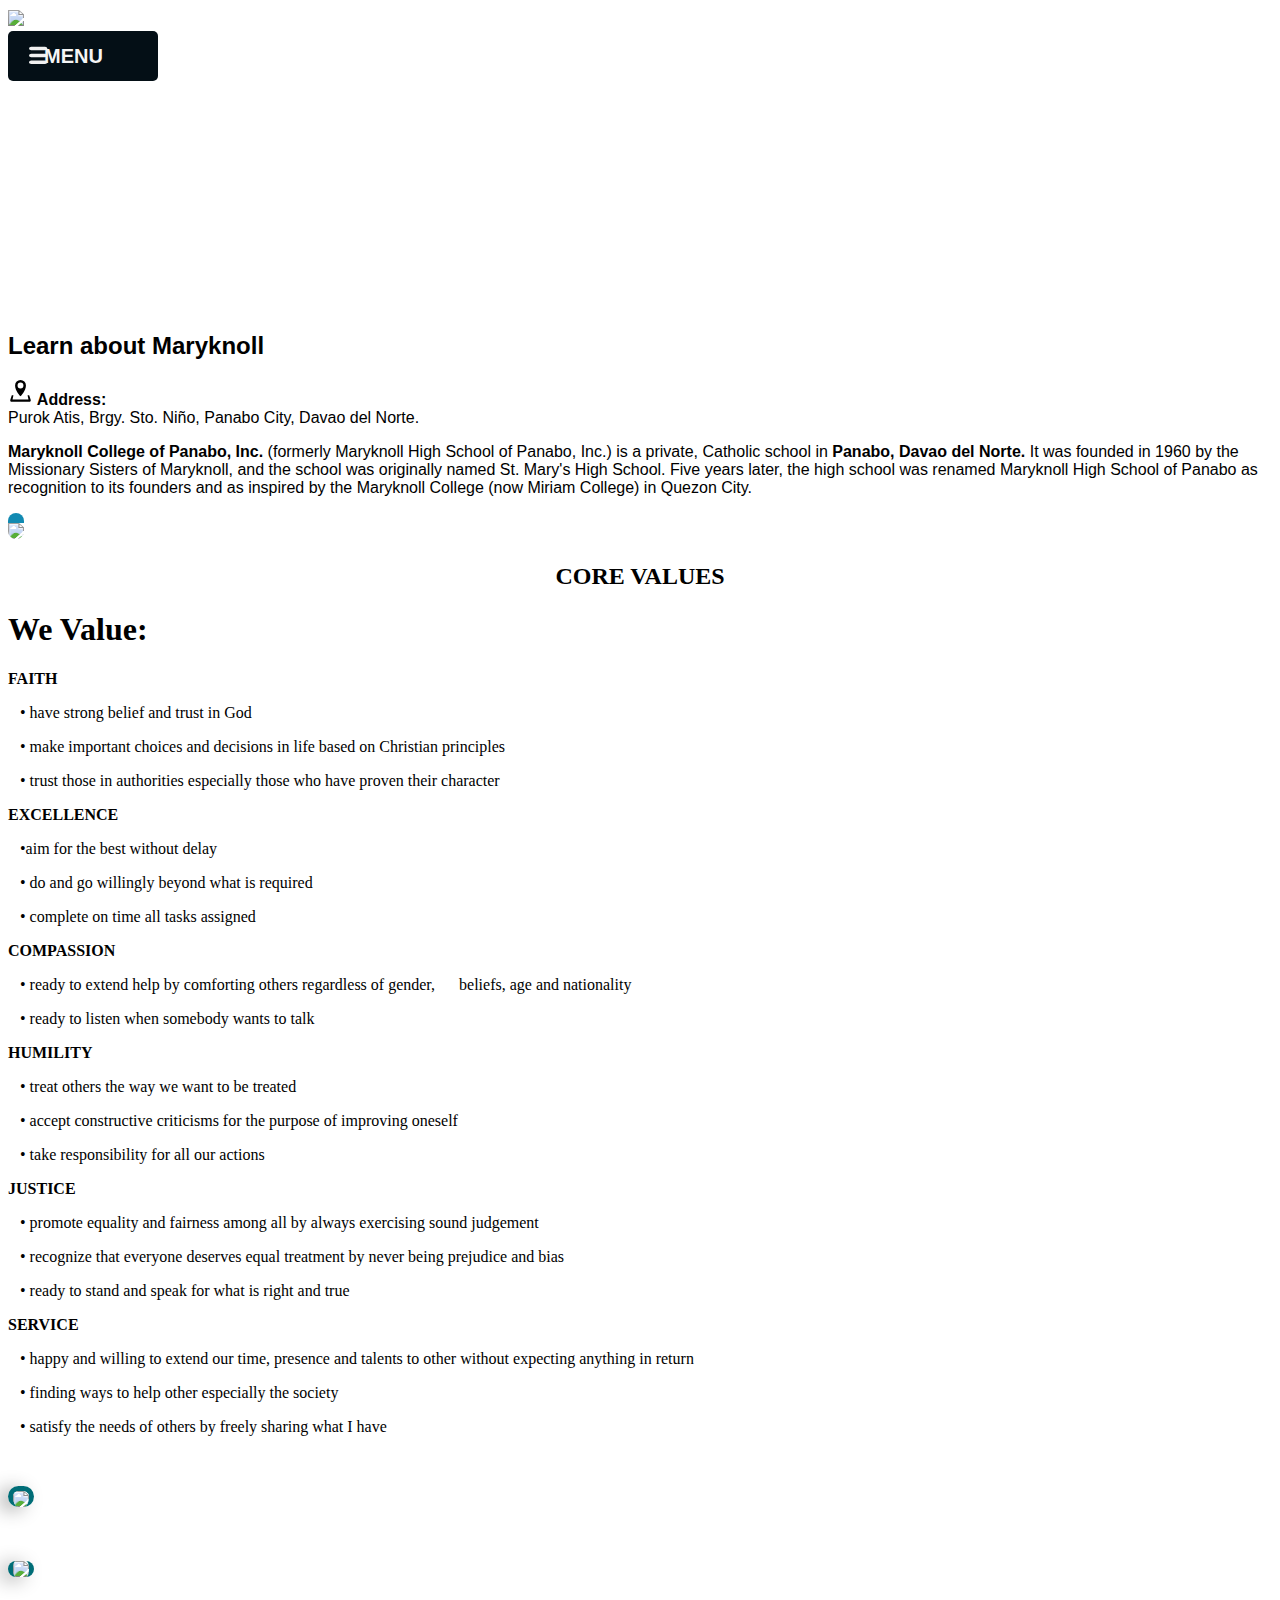
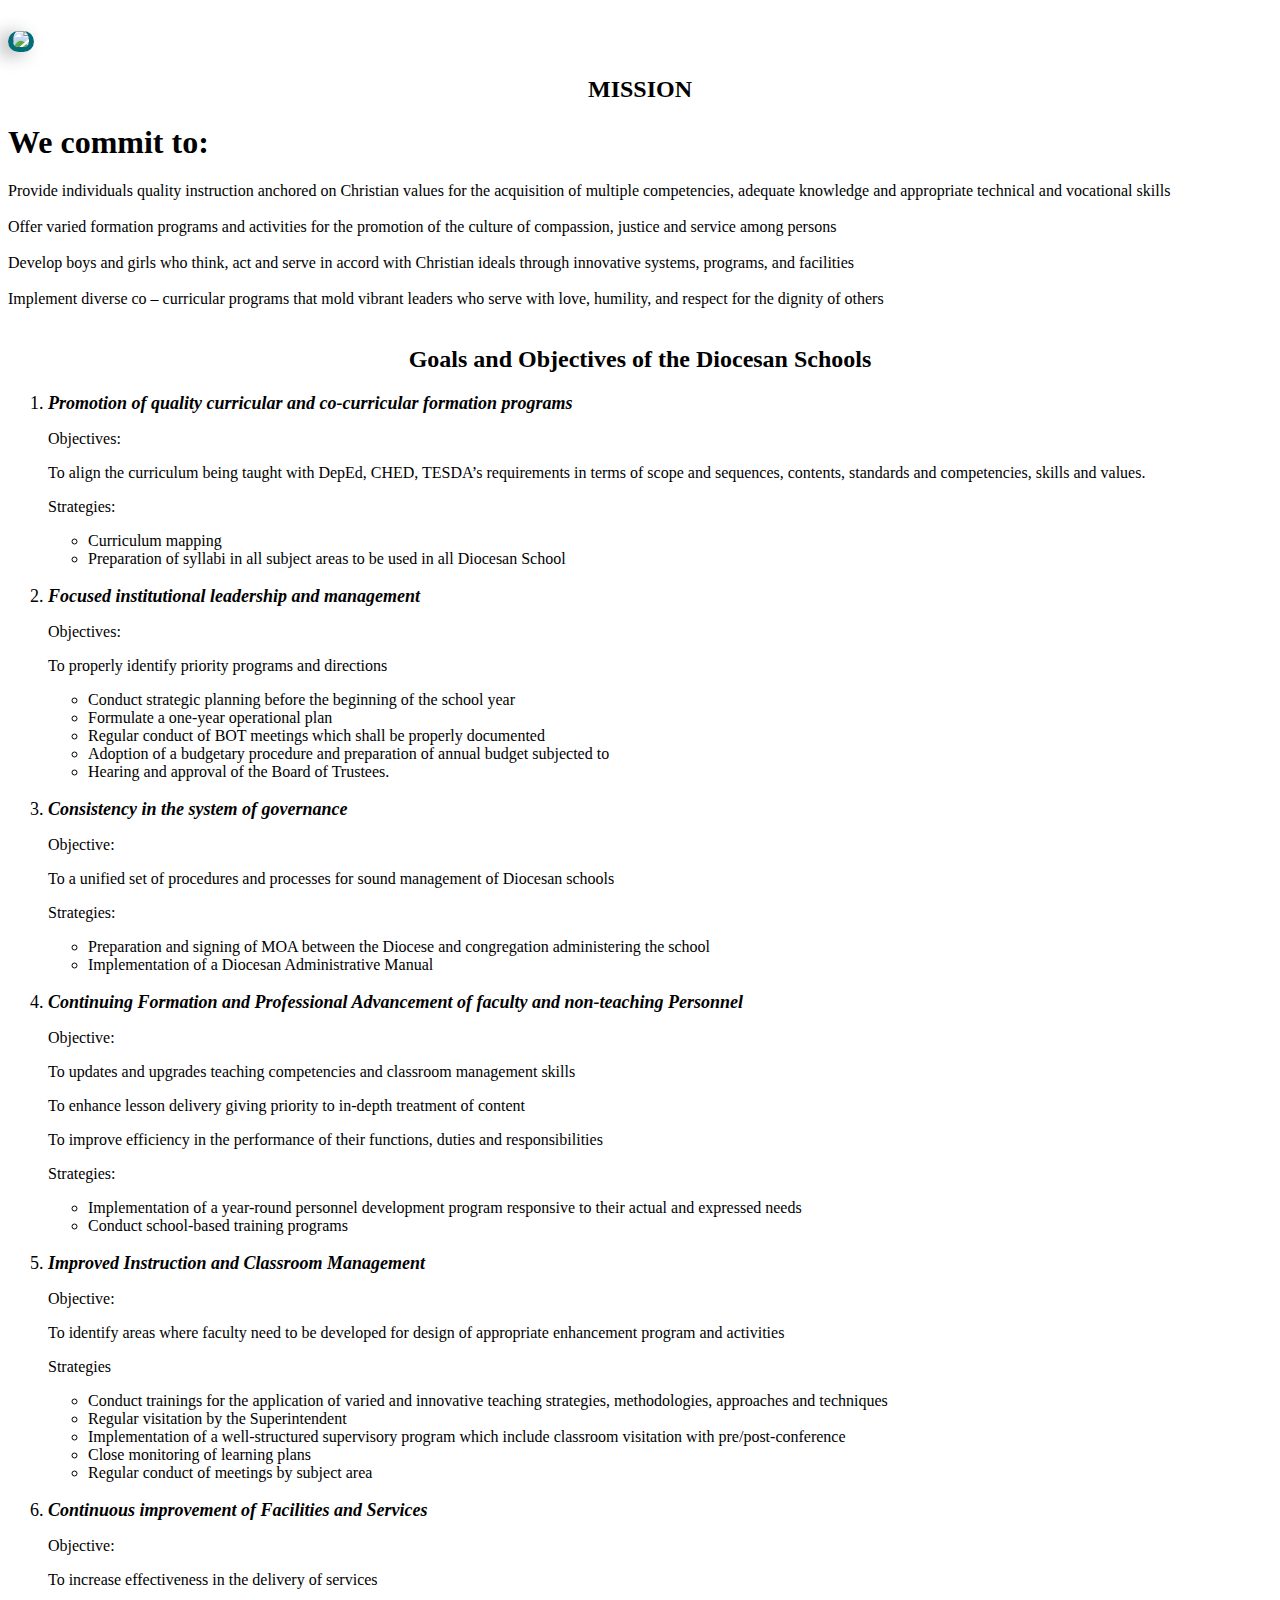
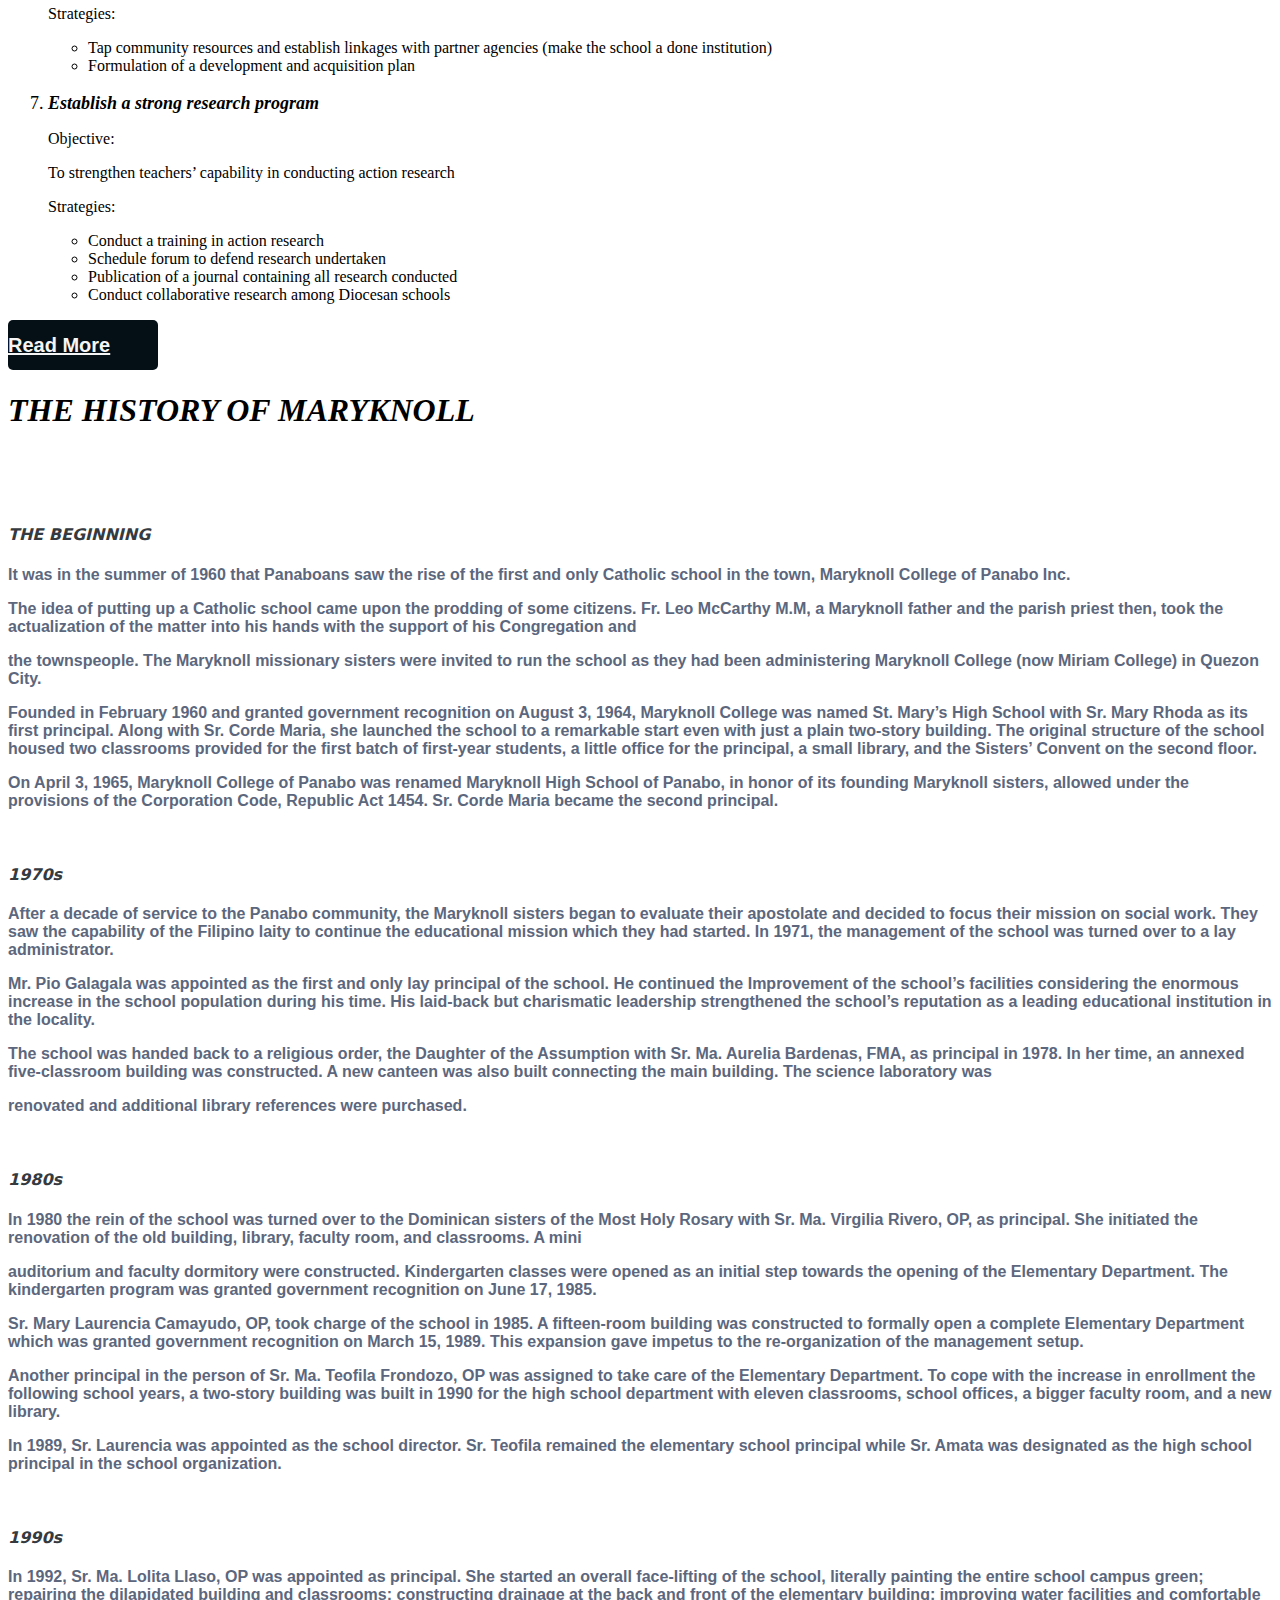
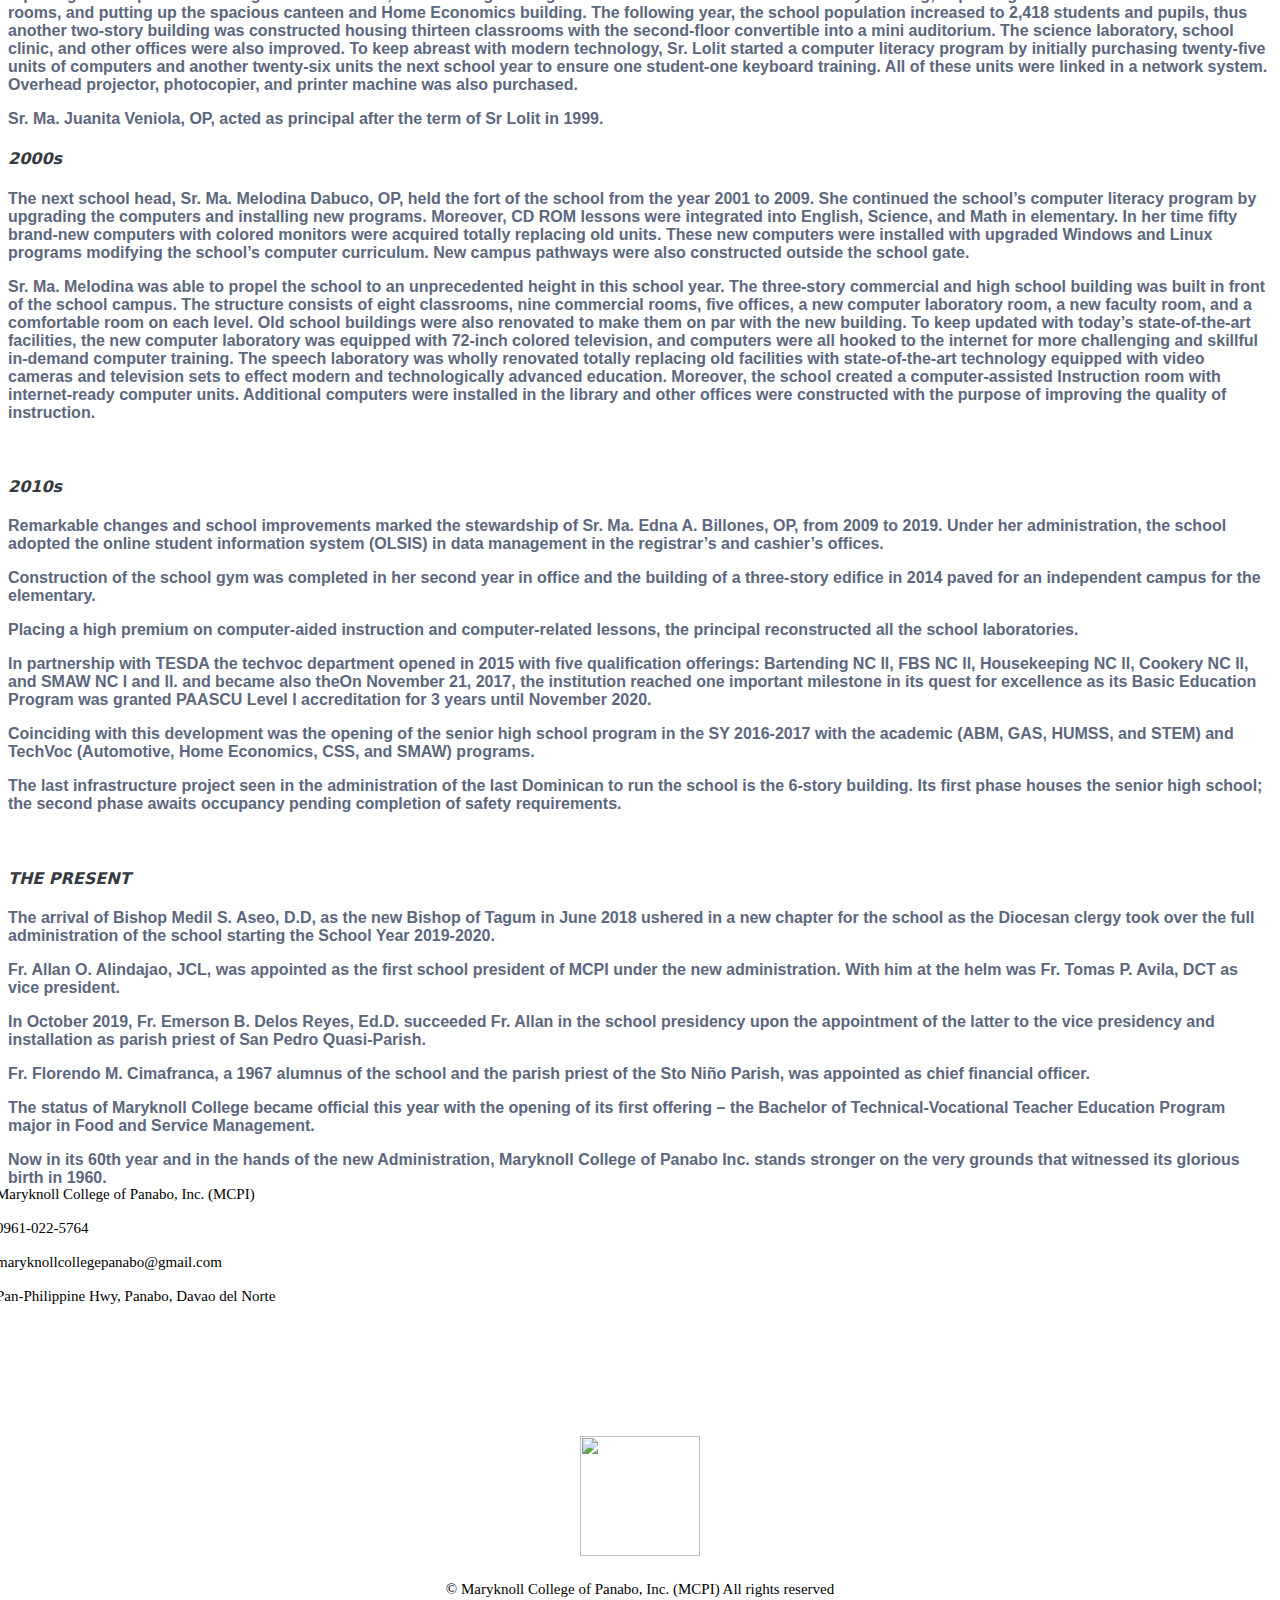
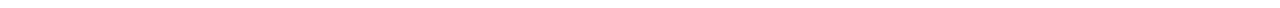
==== commit 15f8bc82: "Add files via upload" ====
--- a/About us.html
+++ b/About us.html
@@ -5,61 +5,70 @@
     <meta name="viewport" content="width=device-width, initial-scale=1.0">
     <link href="https://cdn.jsdelivr.net/npm/bootstrap@5.0.2/dist/css/bootstrap.min.css" rel="stylesheet" integrity="sha384-EVSTQN3/azprG1Anm3QDgpJLIm9Nao0Yz1ztcQTwFspd3yD65VohhpuuCOmLASjC" crossorigin="anonymous">
     <link href="style.css" rel="stylesheet">
+    <link rel="icon" type="image/x-icon" href="MaryknollCollegeofPanabologo-1.png">
     <link href="About us-style.css" rel="stylesheet">
-    <title>Document</title>
+    <title>About | Maryknoll College of Panabo Inc.</title>
 </head>
 <body>
-    <nav class="navbar navbar-expand-lg bg-dark mavbar-dark">
-        <div class="container">
-            <a href="index.html" class="navbar-brand">
-                <img src="MaryknollCollegeofPanabologo-1.png" width="60px" height="auto">
-                <span>Maryknoll College of Panabo Inc.</span>
-            </a>
-            <button class="btn navbar-toggler" type="button" data-bs-toggle="collapse" data-bs-target="#navbar">
-                <span class="icon">
-                    <svg viewBox="0 0 175 80" width="40" height="40">
-                        <rect width="80" height="15" fill="#f0f0f0" rx="10"></rect>
-                        <rect y="30" width="80" height="15" fill="#f0f0f0" rx="10"></rect>
-                        <rect y="60" width="80" height="15" fill="#f0f0f0" rx="10"></rect>
-                    </svg>
-                </span>
-                <span class="navbar-toggler-icon"></span>
-                <span class="text">MENU</span>
-            </button>  
-            <div class="collapse navbar-collapse" id="navbar">
-                <ul class="navbar-nav ms-auto">
-                    <div class="dropdown">
-                        <li class="nav-item"><a class="nav-link" href="">About</a></li>
-                    </div>
-                    <div class="dropdown">
-                        <li class="nav-item"><a class="nav-link" href="Contact Us.html">Contact Us</a></li>
-                    </div>
-                    <div class="dropdown">
-                        <li class="nav-item"><a class="nav-link" href="Admissions.html">Admissions </a></li>
-                    </div>
-                    <div class="dropdown">
-                        <li class="nav-item"><a class="nav-link">Academics </a>
-                            <div class="content">
-                                <a href="">Modalities of Learning Delivery</a>
-                                <a href="">Tech-Voc</a>
-                                <a href="">Program Offerings</a>
-                                <a href="">Entrance Examination Schedule</a>
+  <nav class="navbar navbar-expand-xl bg-dark mavbar-dark container-fluid">
+    <div class="container">
+        <a href="index.html" class="navbar-brand">
+            <img src="MaryknollCollegeofPanabologo-1.png" width="60px" height="auto">
+            <span>Maryknoll College of Panabo Inc.</span>
+        </a>
+        <button class="btn navbar-toggler" type="button" data-bs-toggle="collapse" data-bs-target="#navbar">
+            <span class="icon">
+                <svg viewBox="0 0 175 80" width="40" height="40">
+                    <rect width="80" height="15" fill="#f0f0f0" rx="10"></rect>
+                    <rect y="30" width="80" height="15" fill="#f0f0f0" rx="10"></rect>
+                    <rect y="60" width="80" height="15" fill="#f0f0f0" rx="10"></rect>
+                </svg>
+            </span>
+            <span class="navbar-toggler-icon"></span>
+            <span class="text">MENU</span>
+        </button>  
+        <div class="collapse navbar-collapse" id="navbar">
+            <ul class="navbar-nav ms-auto">
+                <div class="dropdown">
+                    <li class="nav-item"><a class="nav-link" href="About us.html">About</a></li>
+                </div>
+                <div class="dropdown">
+                    <li class="nav-item"><a class="nav-link" href="Contact Us.html">Contact Us</a></li>
+                </div>
+                <div class="dropdown">
+                    <li class="nav-item"><a class="nav-link" href="Admissions.html">Admissions </a></li>
+                </div>
+                <div class="dropdown dropdown-items">
+                    <li class="nav-item"><a class="nav-link">Academics </a>
+                        <div class="content academics">
+                           <div class="container info">
+                            <img src="MaryknollCollegeofPanabologo-1.png" width="30px" height="30px">ACADEMICS
+                           </div>
+                           <div class="student-services">
+                            <a href="Tech-voc.html"><i>Tech-Voc</i></a>
+                            <a href="Academic Track.html"><i>Academic Track</i></a>
+                          </div>
+                        </div>
+                    </li>
+                </div>
+                <div class="dropdown dropdown-items">
+                    <li class="nav-item"><a class="nav-link">Student Services </a>
+                        <div class="content student-services">
+                            <div class="container info">
+                              <img src="MaryknollCollegeofPanabologo-1.png" width="30px" height="30px">STUDENT SERVICES
                             </div>
-                        </li>
-                    </div>
-                    <div class="dropdown">
-                        <li class="nav-item"><a class="nav-link">Student Services </a>
-                            <div class="content">
-                                <a href="">Student Portal(ERP)</a>
-                                <a href="">Campus Journalism</a>
+                            <div class="stu-serv">
+                              <a href=""><i>Student Portal(ERP)</i></a>
+                              <a href=""><i>Campus Journalism</i></a>
                             </div>
-                        </li>
-                    </div>
-                </ul>
-            </div>
-        </div>
-    </nav>
-    <section id="learn" class="p-5 font-learn-about-mcpi">
+                        </div>
+                    </li>
+                </div>
+            </ul>
+        </div>
+    </div>
+</nav>
+    <section  class="p-5 font-learn-about-mcpi">
         <div class="container">
           <div class="row align-items-center justify-content-between">
             <div class="col-md p-5 content-left">
@@ -79,14 +88,14 @@
               </p>
             </div>
             <div class="col-md p-5 content-right">
-              <img class="img-fluid" src="3rdPromoThumb.jpg" width="500px" height="auto">
+              <img src="3rdPromoThumb.jpg" width="auto" height="auto">
             </div>
           </div>
         </div>
       </section>
-      <section id="learn" class="p-5 bg-secondary text-light">
+      <section  class="p-5 bg-secondary text-light">
         <div class="container">
-          <div class="row align-items-center justify-content-between">
+          <div class="row">
             <div class="col-lg p-5 text-core-value">
               <h2><strong><b>CORE VALUES</b></strong></h2>
               <h1 class="lead">We Value:</h1>
@@ -213,7 +222,7 @@
           </div>
         </div>
       </section>
-      <section id="learn" class="p-5">
+      <section  class="p-5">
         <div class="container">
           <div class="row align-items-center justify-content-between">
             <div class="col-lg p-5 history">
@@ -265,9 +274,9 @@
               <p class="lead">Now in its 60th year and in the hands of the new  Administration, Maryknoll College of Panabo Inc. stands stronger on the very grounds that witnessed its glorious birth in 1960.</p>
             </div>
           </div>
-        </div>
+        </div>  
       </section>
-      <footer id="learn" class="p-5 bg-dark text-light">
+      <footer  class="p-5 bg-dark text-light container-fluid">
         <div class="container footer-end">
           <div class="row align-items-center justify-content-between">
             <div class="col-md p-5 wall-xdxd">
--- a/style.css
+++ b/style.css
@@ -1,7 +1,5 @@
 .banner-image {z-index: -5; margin-top: -35em;}
-body{overflow-x: hidden;}
 .navbar-brand span{font-size: 20px;font-family:'Times New Roman', Times, serif;}
-.dropdown-contents {width: 100%;display: inline-block;align-items: center;}
 .nav-item {text-align: center;padding: 0px 5px 0px 5px;}
 .nav-item a:hover{color: #219ebc;}
 .text-introduction{margin-top: 7em;z-index: 5;}
@@ -10,25 +8,23 @@
 .image-aside img{width: 100vh; height: auto; border-top: 5px solid #4895ef; border-radius: 20px;}
 .intro-below-section{border-top: 20px solid #83c5be; border-bottom: 40px solid #83c5be;}
 
+.content img{margin-right: 5px; margin-top: -3px;}
+.content{background-color: whitesmoke;
+    box-shadow: -3px 14px 23px 0px rgba(0,0,0,0.75);
+    -webkit-box-shadow: -3px 14px 23px 0px rgba(0,0,0,0.75);
+    -moz-box-shadow: -3px 14px 23px 0px rgba(0,0,0,0.75);}
+.content div:hover{display: block;}
+.content a {font-family: Arial, Helvetica, sans-serif;}
+.dropdown a {display: block;text-decoration: none;padding: 10px;}
+.content {display: none;width: auto;position: absolute;}
+.content{min-width: 230px; height: auto; padding: 10px;}
+.content a{margin-top: 5px;}
+.content a:hover{border-bottom: 3px solid black;}
+.content{border-top: 4px solid #ACE2E1;}
+.info{margin-top: 20px;}
 
-.dropdown-items a{font-size: 20px;font-weight: bold;font-family:Georgia, 'Times New Roman', Times, serif;}
-.dropdown a {display: block;text-decoration: none;padding: 10px 15px;}
-.content {display: none;min-width: 120px;position: absolute;}
-.content {
-    border-top-left-radius: 2px;
-    border-bottom-right-radius: 10px;
-    border-bottom-left-radius: 10px;
-    border-left: 5px solid #343a40;
-    border-bottom: 5px solid #343a40;
-    background-color: #6c757d;
-    -webkit-box-shadow: -7px 7px 20px -3px rgba(0,0,0,0.49);
-    -moz-box-shadow: -7px 7px 20px -3px rgba(0,0,0,0.49);
-    box-shadow: -7px 7px 20px -3px rgba(0,0,0,0.49);
-}
 .dropdown div{z-index: 5;}
-.content a:hover {color: #14213d;background-color: #94d2bd;}
 .dropdown:hover .content { display: block;cursor: pointer;position: absolute; z-index: 10;}
-.dropdown {display: flex;justify-content: center;align-items: end;}
 .dropdown li {display: inline-block;}
 .dropdown:hover {cursor: pointer;}
 .navbar-nav {cursor: pointer;}
@@ -38,13 +34,9 @@
     font-family:Impact, Haettenschweiler, 'Arial Narrow Bold', sans-serif;
 }
 
-.content a {font-family: Arial, Helvetica, sans-serif;}
 .navbar a{color: white;}
 .navbar-brand{font-weight: bold;}
 .content a{color: black;}
-.content-text{position: absolute;top: 40%;}
-.content-text p1{font-size: 25px;font-weight: bold;}
-.content-text h1{font-size: 42px;font-family:'Franklin Gothic Medium', 'Arial Narrow', Arial, sans-serif;color: #495057;}
 #h1-color-text{color: #e07a5f;}
 #p1-color-text{color: #480ca8;font-weight: bold;}
 .btn {
@@ -136,30 +128,32 @@
 .copyrighting{text-align: center;}
 .copyrighting p{padding: 10px;}
 .intro-below-section{font-family: 'Gill Sans', 'Gill Sans MT', Calibri, 'Trebuchet MS', sans-serif;}
+.introduction{background-image: url(campus-mcpi.png);background-repeat: no-repeat;background-size: cover;}
+.text-hidden{z-index: -100;}
+.hidden{padding: 100px;}
+
+@media (max-width: 320px) {
+    section{width: 450px;}
+    footer{width: 450px;}
+    nav{width: 450px;}
+}
+
+::-webkit-scrollbar {width: 10px;} 
+::-webkit-scrollbar-track {background: #f1f1f1;} 
+::-webkit-scrollbar-thumb {background: #888;}
+::-webkit-scrollbar-thumb:hover {background: #555;}
 
 
-@media (max-width:768px){
-    .content-text{top: 55%;}
-    .content-text h1{font-size: 30px;}
-    .content-text p1{font-size: 20px;}
-    .banner-image img{margin-top: -20em;}
-}
-@media (max-width:730px){
-    .text-intro-aside h1{text-indent: -9999px;}
-    .text-intro-aside p{text-indent: -9999px;}
-}
-@media (max-width:992px){
-    .banner-image img{height: auto; width: 100%; height: 100vh;}
-    .text-intro-aside h1{text-indent: -9999px;}
-    .text-intro-aside p{text-indent: -9999px;}
-}
-@media (max-width:1030px) {
-    .text-intro-aside h1{text-indent: -9999px;}
-    .text-intro-aside p{text-indent: -9999px;}
-}
 
 
-::-webkit-scrollbar {width: 10px;}
-::-webkit-scrollbar-track {background: #f1f1f1; }
-::-webkit-scrollbar-thumb {background: #888; }
-::-webkit-scrollbar-thumb:hover {background: #555; }+
+
+
+
+
+
+
+
+
+
+
--- a/About us-style.css
+++ b/About us-style.css
@@ -1,7 +1,6 @@
 .content-right img{border-top: 10px solid #118ab2;border-radius: 20px;}
 .text-mission h2{text-align: center;}
 .text-core-value h2{text-align: center;}
-.text-core-value{margin-top: -66em;}
 .subheader{font-size: 18px;}
 @media (max-width:1060px){
     .text-core-value{margin-top: 0px;}
